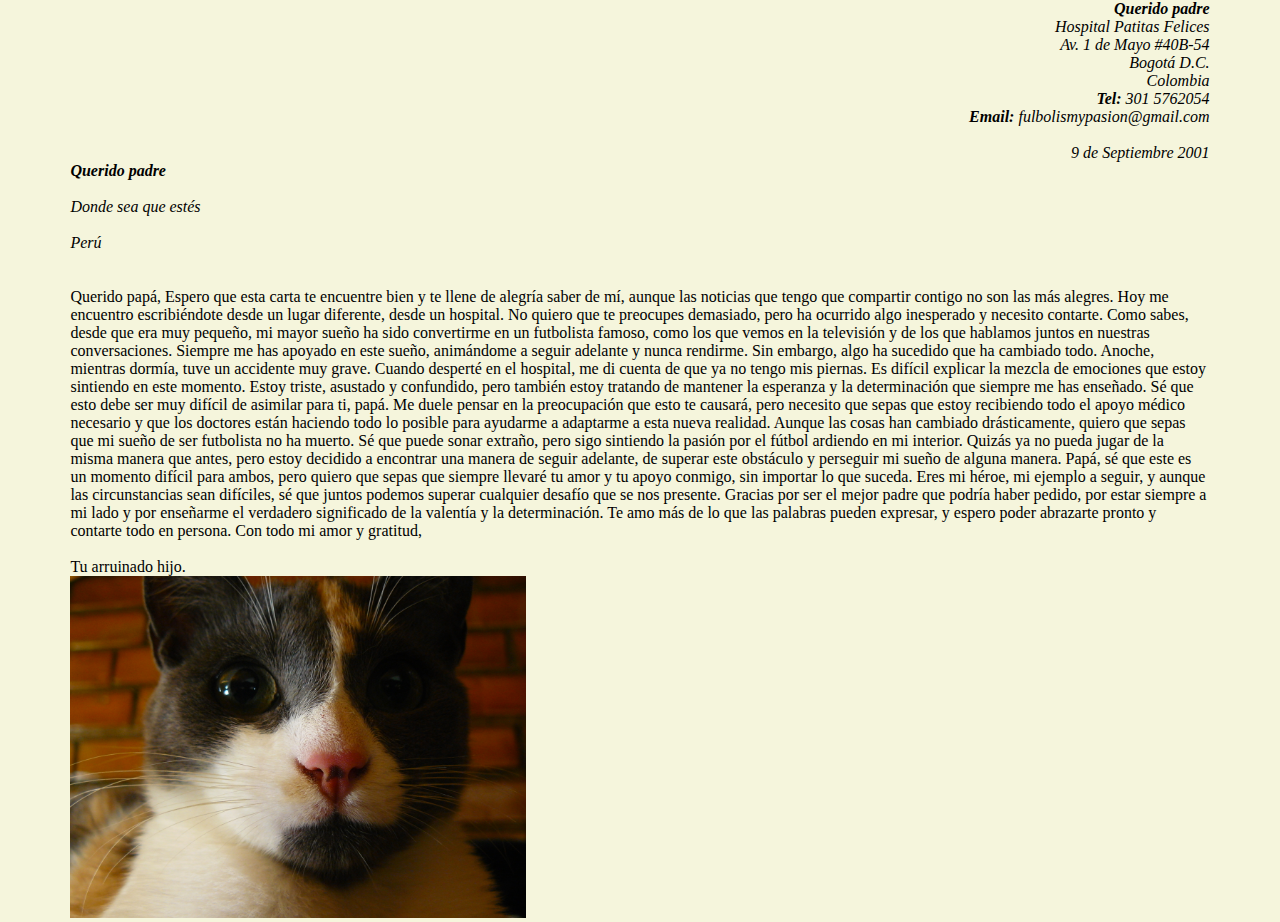
==== index.html @ 1a7f5c3e "Commit #3" ====
<!DOCTYPE html>
<html lang="es">

<head>
    <meta charset="UTF-8">
    <meta name="viewport" content="width=device-width, initial-scale=1.0">
    <link rel="stylesheet" href="styles.css">
    
    <title>Querido papá</title>
</head>


<body>
    <div align="right">
            <em><strong>Querido padre</strong> <br>
            Hospital Patitas Felices <br>
            Av. 1 de Mayo #40B-54 <br>
            Bogotá D.C. <br>
            Colombia <br>
            <strong>Tel:</strong> 301 5762054 <br>
            <strong>Email:</strong> fulbolismypasion@gmail.com <br> <br>
            9 de Septiembre 2001</em>

    </div>
    <div aling=>
                <em> <strong>Querido padre</strong> <br><br>
            Donde sea que estés <br><br>
            Perú </em> <br><br><br>
    </div>


    <div>
        Querido papá,

Espero que esta carta te encuentre bien y te llene de alegría saber de mí, aunque las noticias que tengo que compartir contigo no son las más alegres. Hoy me encuentro escribiéndote desde un lugar diferente, desde un hospital. No quiero que te preocupes demasiado, pero ha ocurrido algo inesperado y necesito contarte.

Como sabes, desde que era muy pequeño, mi mayor sueño ha sido convertirme en un futbolista famoso, como los que vemos en la televisión y de los que hablamos juntos en nuestras conversaciones. Siempre me has apoyado en este sueño, animándome a seguir adelante y nunca rendirme. Sin embargo, algo ha sucedido que ha cambiado todo.

Anoche, mientras dormía, tuve un accidente muy grave. Cuando desperté en el hospital, me di cuenta de que ya no tengo mis piernas. Es difícil explicar la mezcla de emociones que estoy sintiendo en este momento. Estoy triste, asustado y confundido, pero también estoy tratando de mantener la esperanza y la determinación que siempre me has enseñado.

Sé que esto debe ser muy difícil de asimilar para ti, papá. Me duele pensar en la preocupación que esto te causará, pero necesito que sepas que estoy recibiendo todo el apoyo médico necesario y que los doctores están haciendo todo lo posible para ayudarme a adaptarme a esta nueva realidad.

Aunque las cosas han cambiado drásticamente, quiero que sepas que mi sueño de ser futbolista no ha muerto. Sé que puede sonar extraño, pero sigo sintiendo la pasión por el fútbol ardiendo en mi interior. Quizás ya no pueda jugar de la misma manera que antes, pero estoy decidido a encontrar una manera de seguir adelante, de superar este obstáculo y perseguir mi sueño de alguna manera.

Papá, sé que este es un momento difícil para ambos, pero quiero que sepas que siempre llevaré tu amor y tu apoyo conmigo, sin importar lo que suceda. Eres mi héroe, mi ejemplo a seguir, y aunque las circunstancias sean difíciles, sé que juntos podemos superar cualquier desafío que se nos presente.

Gracias por ser el mejor padre que podría haber pedido, por estar siempre a mi lado y por enseñarme el verdadero significado de la valentía y la determinación. Te amo más de lo que las palabras pueden expresar, y espero poder abrazarte pronto y contarte todo en persona.

Con todo mi amor y gratitud, <br><br>

        Tu arruinado hijo.


        

    </div>
    <div>
        <img src="images/milu.JPG" alt="Milú" width="40%">
    </div>
</body>

</html>
---- styles.css ----
body{
    background-color: beige;
    max-width: 89%;

    margin: 0 auto;
    top: 0 auto;
}
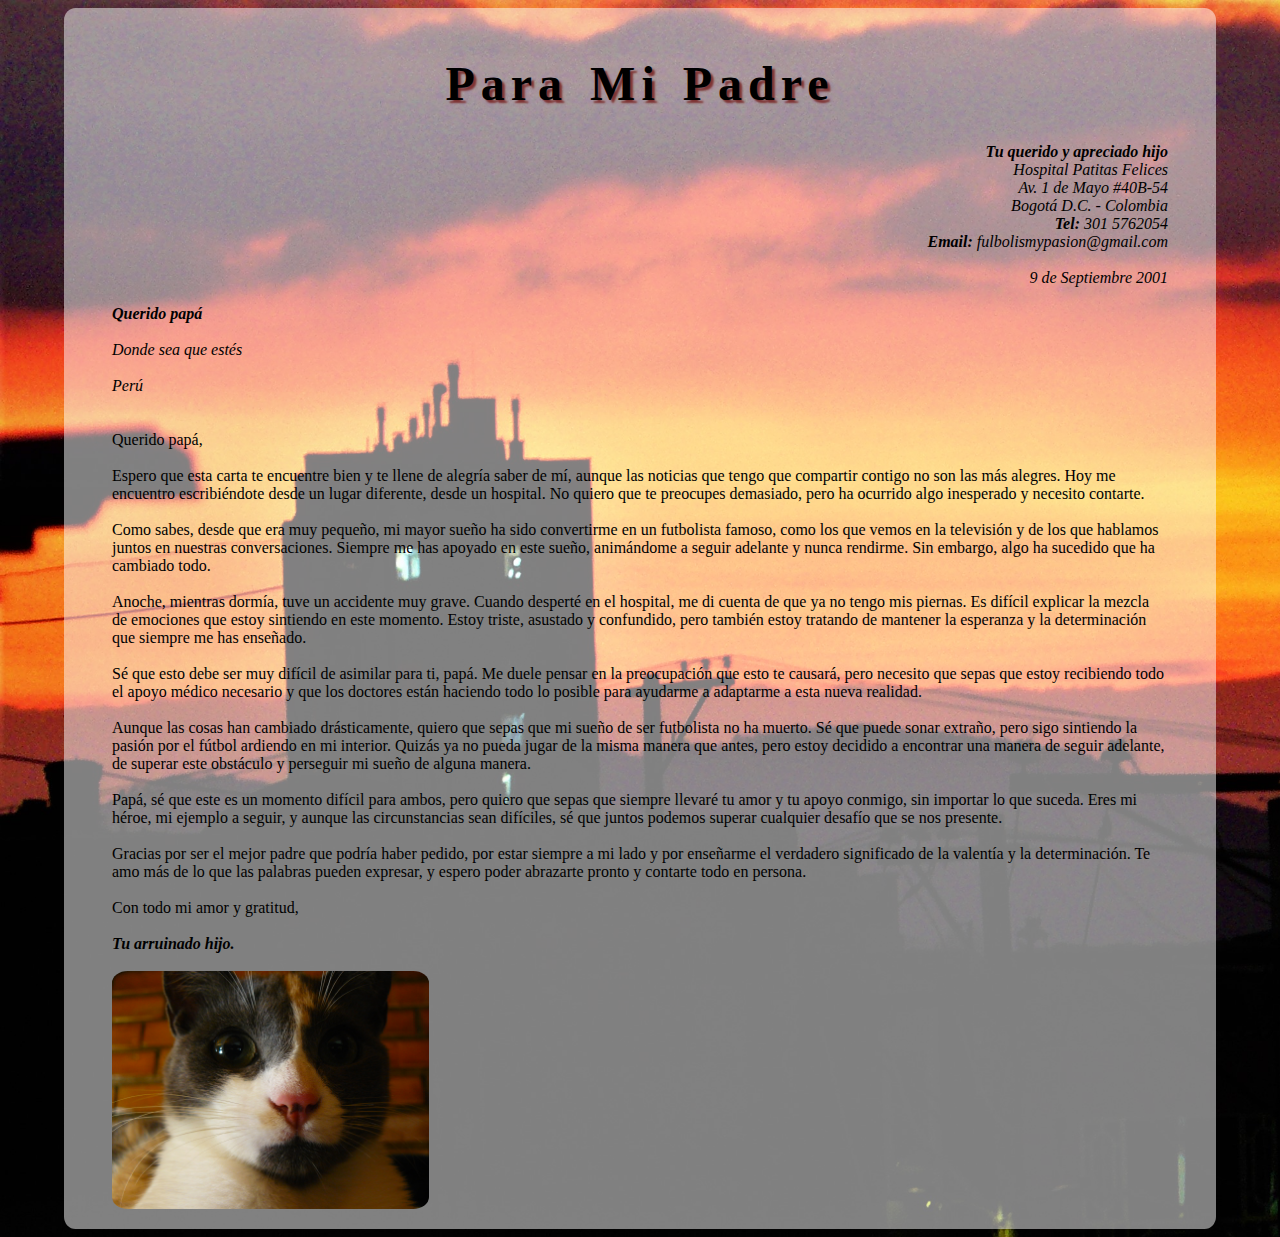
==== commit d3c8b928: "Commit #4|" ====
--- a/index.html
+++ b/index.html
@@ -5,57 +5,72 @@
     <meta charset="UTF-8">
     <meta name="viewport" content="width=device-width, initial-scale=1.0">
     <link rel="stylesheet" href="styles.css">
-    
     <title>Querido papá</title>
 </head>
 
+<body>
+    <div class="container">
+        <div>
+            <h1>Para Mi Padre</h1>
+        </div>
+        <div align="right">
+            <em><b>Tu querido y apreciado hijo</b> <br>
+                Hospital Patitas Felices <br>
+                Av. 1 de Mayo #40B-54 <br>
+                Bogotá D.C. - Colombia <br>
+                <b>Tel:</b> 301 5762054 <br>
+                <b>Email:</b> fulbolismypasion@gmail.com <br> <br>
+                9 de Septiembre 2001 <br><br></em>
+        </div>
+        <div>
+            <em> <b>Querido papá</b> <br><br>
+                Donde sea que estés <br><br>
+                Perú </em> <br><br><br>
+        </div>
+        <div>
+            Querido papá, <br><br>
 
-<body>
-    <div align="right">
-            <em><strong>Querido padre</strong> <br>
-            Hospital Patitas Felices <br>
-            Av. 1 de Mayo #40B-54 <br>
-            Bogotá D.C. <br>
-            Colombia <br>
-            <strong>Tel:</strong> 301 5762054 <br>
-            <strong>Email:</strong> fulbolismypasion@gmail.com <br> <br>
-            9 de Septiembre 2001</em>
+            Espero que esta carta te encuentre bien y te llene de alegría saber de mí, aunque las noticias que tengo que
+            compartir contigo no son las más alegres. Hoy me encuentro escribiéndote desde un lugar diferente, desde un
+            hospital. No quiero que te preocupes demasiado, pero ha ocurrido algo inesperado y necesito contarte.
+            <br><br>
 
-    </div>
-    <div aling=>
-                <em> <strong>Querido padre</strong> <br><br>
-            Donde sea que estés <br><br>
-            Perú </em> <br><br><br>
-    </div>
-
-
-    <div>
-        Querido papá,
-
-Espero que esta carta te encuentre bien y te llene de alegría saber de mí, aunque las noticias que tengo que compartir contigo no son las más alegres. Hoy me encuentro escribiéndote desde un lugar diferente, desde un hospital. No quiero que te preocupes demasiado, pero ha ocurrido algo inesperado y necesito contarte.
-
-Como sabes, desde que era muy pequeño, mi mayor sueño ha sido convertirme en un futbolista famoso, como los que vemos en la televisión y de los que hablamos juntos en nuestras conversaciones. Siempre me has apoyado en este sueño, animándome a seguir adelante y nunca rendirme. Sin embargo, algo ha sucedido que ha cambiado todo.
-
-Anoche, mientras dormía, tuve un accidente muy grave. Cuando desperté en el hospital, me di cuenta de que ya no tengo mis piernas. Es difícil explicar la mezcla de emociones que estoy sintiendo en este momento. Estoy triste, asustado y confundido, pero también estoy tratando de mantener la esperanza y la determinación que siempre me has enseñado.
-
-Sé que esto debe ser muy difícil de asimilar para ti, papá. Me duele pensar en la preocupación que esto te causará, pero necesito que sepas que estoy recibiendo todo el apoyo médico necesario y que los doctores están haciendo todo lo posible para ayudarme a adaptarme a esta nueva realidad.
-
-Aunque las cosas han cambiado drásticamente, quiero que sepas que mi sueño de ser futbolista no ha muerto. Sé que puede sonar extraño, pero sigo sintiendo la pasión por el fútbol ardiendo en mi interior. Quizás ya no pueda jugar de la misma manera que antes, pero estoy decidido a encontrar una manera de seguir adelante, de superar este obstáculo y perseguir mi sueño de alguna manera.
-
-Papá, sé que este es un momento difícil para ambos, pero quiero que sepas que siempre llevaré tu amor y tu apoyo conmigo, sin importar lo que suceda. Eres mi héroe, mi ejemplo a seguir, y aunque las circunstancias sean difíciles, sé que juntos podemos superar cualquier desafío que se nos presente.
-
-Gracias por ser el mejor padre que podría haber pedido, por estar siempre a mi lado y por enseñarme el verdadero significado de la valentía y la determinación. Te amo más de lo que las palabras pueden expresar, y espero poder abrazarte pronto y contarte todo en persona.
-
-Con todo mi amor y gratitud, <br><br>
-
-        Tu arruinado hijo.
-
-
-        
-
-    </div>
-    <div>
-        <img src="images/milu.JPG" alt="Milú" width="40%">
+            Como sabes, desde que era muy pequeño, mi mayor sueño ha sido convertirme en un futbolista famoso, como los
+            que
+            vemos en la televisión y de los que hablamos juntos en nuestras conversaciones. Siempre me has apoyado en
+            este
+            sueño, animándome a seguir adelante y nunca rendirme. Sin embargo, algo ha sucedido que ha cambiado todo.
+            <br><br>
+            Anoche, mientras dormía, tuve un accidente muy grave. Cuando desperté en el hospital, me di cuenta de que ya
+            no
+            tengo mis piernas. Es difícil explicar la mezcla de emociones que estoy sintiendo en este momento. Estoy
+            triste,
+            asustado y confundido, pero también estoy tratando de mantener la esperanza y la determinación que siempre
+            me
+            has enseñado. <br><br>
+            Sé que esto debe ser muy difícil de asimilar para ti, papá. Me duele pensar en la preocupación que esto te
+            causará, pero necesito que sepas que estoy recibiendo todo el apoyo médico necesario y que los doctores
+            están
+            haciendo todo lo posible para ayudarme a adaptarme a esta nueva realidad. <br><br>
+            Aunque las cosas han cambiado drásticamente, quiero que sepas que mi sueño de ser futbolista no ha muerto.
+            Sé
+            que puede sonar extraño, pero sigo sintiendo la pasión por el fútbol ardiendo en mi interior. Quizás ya no
+            pueda
+            jugar de la misma manera que antes, pero estoy decidido a encontrar una manera de seguir adelante, de
+            superar
+            este obstáculo y perseguir mi sueño de alguna manera. <br><br>
+            Papá, sé que este es un momento difícil para ambos, pero quiero que sepas que siempre llevaré tu amor y tu
+            apoyo conmigo, sin importar lo que suceda. Eres mi héroe, mi ejemplo a seguir, y aunque las circunstancias
+            sean difíciles, sé que juntos podemos superar cualquier desafío que se nos presente. <br><br>
+            Gracias por ser el mejor padre que podría haber pedido, por estar siempre a mi lado y por enseñarme el
+            verdadero significado de la valentía y la determinación. Te amo más de lo que las palabras pueden expresar,
+            y espero poder abrazarte pronto y contarte todo en persona. <br><br>
+            Con todo mi amor y gratitud, <br><br>
+            <em><b> Tu arruinado hijo.</b></em><br><br>
+        </div>
+        <div>
+            <img src="images/img9.JPG" title="soi ese" alt="Milú" width="30%" class="img1">
+        </div>
     </div>
 </body>
 
--- a/styles.css
+++ b/styles.css
@@ -1,8 +1,29 @@
 body{
-    background-color: beige;
-    max-width: 89%;
-
-    margin: 0 auto;
-    top: 0 auto;
+    background-image: url("images/fondo.JPG"); 
+    background-size: cover;
+    color:black;
+    font-family:initial;
+    margin-left: auto;
+    margin-right: auto;
+    width: 90%;
+    max-width: 1200px;
 }
-
+.container{
+    background-color: rgba(255, 255, 255, 0.5);
+    padding-right: 3em; 
+    padding-left: 3em;
+    padding-top: 1em;
+    padding-bottom: 1em;
+    border-radius: 1%;
+}
+h1{
+    text-align: center;
+    color: black;
+    text-shadow: 3px 3px 2px rgb(126, 52, 52);
+    letter-spacing: 6px;
+    word-spacing: 4px; 
+    font-size: 3em;
+}
+.img1{
+    border-radius: 5%;
+}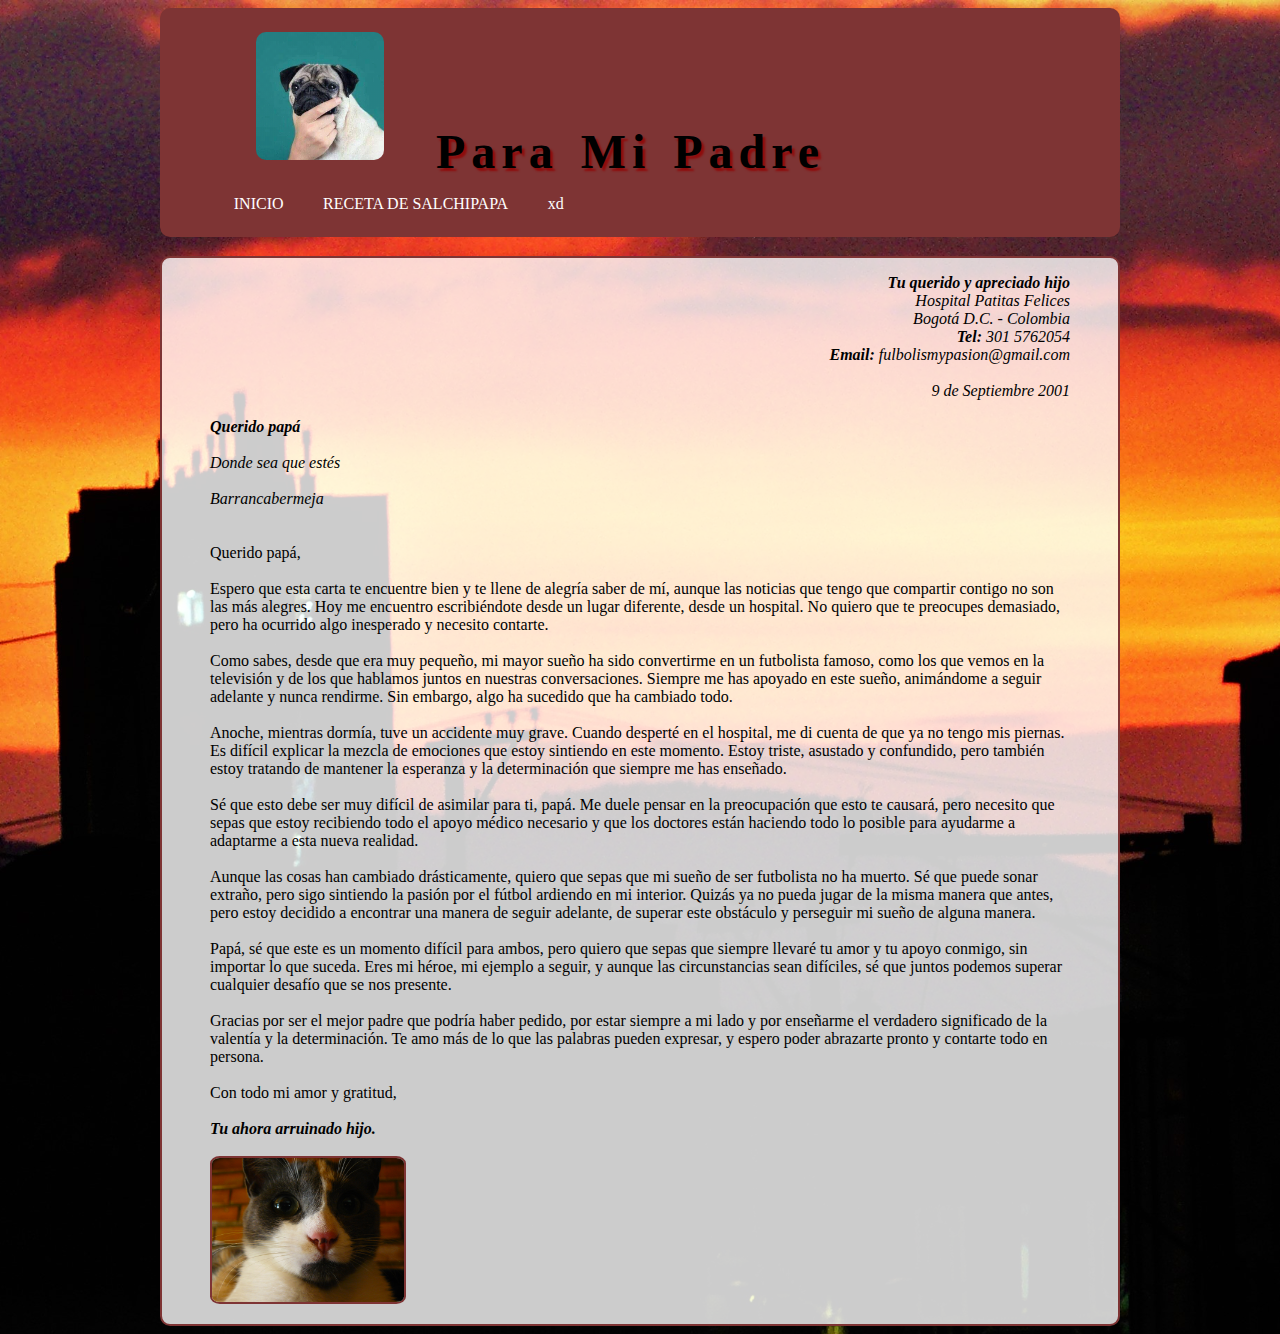
==== commit aa2ff3ed: "Commit #6" ====
--- a/index.html
+++ b/index.html
@@ -5,27 +5,35 @@
     <meta charset="UTF-8">
     <meta name="viewport" content="width=device-width, initial-scale=1.0">
     <link rel="stylesheet" href="styles.css">
-    <title>Querido papá</title>
+    <link rel="icon" href="images/icon.png" type="image/x-icon">
+    <title>Hola Mundo en HD</title>
 </head>
 
 <body>
+    <header class="header">
+        <img class="img2" src="images/img8.jpg" title="pensanding" alt="logo">
+        <h1 class="h1v2">Para Mi Padre</h1>
+        <ul>
+            <li class="title"><a class="a2" href="" target="_blank">INICIO</a></li>
+            <li class="title"><a class="a2" href="" target="_blank">RECETA DE SALCHIPAPA</a></li>
+            <li class="title"><a class="a2" href="" target="_blank">xd</a></li>
+        </ul>
+    </header>
+
     <div class="container">
-        <div>
-            <h1>Para Mi Padre</h1>
-        </div>
         <div align="right">
             <em><b>Tu querido y apreciado hijo</b> <br>
-                Hospital Patitas Felices <br>
-                Av. 1 de Mayo #40B-54 <br>
+                <a class="a1" href="https://maps.app.goo.gl/d4wEkqT8QVrGapxk8" target="_blank">Hospital Patitas Felices</a><br>
                 Bogotá D.C. - Colombia <br>
                 <b>Tel:</b> 301 5762054 <br>
-                <b>Email:</b> fulbolismypasion@gmail.com <br> <br>
+                <b>Email:</b> <a class="a1" href="mailto:fulbolismypasion@gmail.com"
+                    target="_blank">fulbolismypasion@gmail.com</a> <br> <br>
                 9 de Septiembre 2001 <br><br></em>
         </div>
         <div>
             <em> <b>Querido papá</b> <br><br>
                 Donde sea que estés <br><br>
-                Perú </em> <br><br><br>
+                Barrancabermeja </em> <br><br><br>
         </div>
         <div>
             Querido papá, <br><br>
@@ -66,10 +74,10 @@
             verdadero significado de la valentía y la determinación. Te amo más de lo que las palabras pueden expresar,
             y espero poder abrazarte pronto y contarte todo en persona. <br><br>
             Con todo mi amor y gratitud, <br><br>
-            <em><b> Tu arruinado hijo.</b></em><br><br>
+            <em><b> Tu ahora arruinado hijo.</b></em><br><br>
         </div>
         <div>
-            <img src="images/img9.JPG" title="soi ese" alt="Milú" width="30%" class="img1">
+            <img src="images/img9.JPG" title="soi ese" alt="Milú" class="img1">
         </div>
     </div>
 </body>
--- a/styles.css
+++ b/styles.css
@@ -1,21 +1,45 @@
 body{
     background-image: url("images/fondo.JPG"); 
     background-size: cover;
+    background-position: center;
     color:black;
-    font-family:initial;
+    font-family: initial;
     margin-left: auto;
     margin-right: auto;
-    width: 90%;
-    max-width: 1200px;
+    width: 75%;
 }
+
+.header{
+    background-color: rgb(126, 52, 52);
+    padding-right: 1em; 
+    padding-left: 1em;
+    padding-top: 1em;
+    padding-bottom: 8px;
+    border-radius: 10px;
+    /* text-align: center; */
+}
+
+a.title {
+    color: rgb(255, 255, 255);
+    font-family: 'Segoe UI', Tahoma, Geneva, Verdana, sans-serif;
+}
+
+li.title {
+    display: inline;
+    padding: 0 2%;
+}
+
 .container{
-    background-color: rgba(255, 255, 255, 0.5);
+    background-color: rgba(255, 255, 255, 0.80);
+    border: rgb(126, 52, 52) 2px solid;
     padding-right: 3em; 
     padding-left: 3em;
     padding-top: 1em;
     padding-bottom: 1em;
-    border-radius: 1%;
+    border-radius: 10px;
+    margin-top: 2%;
 }
+
 h1{
     text-align: center;
     color: black;
@@ -24,6 +48,47 @@
     word-spacing: 4px; 
     font-size: 3em;
 }
+
+.h1v2{
+    color: black;
+    text-shadow: 3px 3px 2px rgb(143, 12, 12);
+    letter-spacing: 6px;
+    word-spacing: 4px; 
+    font-size: 3em;
+    display: inline;
+    margin-left: 1em;
+}
+
+.a1{
+    color: black;
+    outline: none;
+    text-decoration: none;
+}
+.a1:hover {
+    border-bottom: 1px solid;
+    background: rgb(240, 179, 179);
+}
+
+.a2{
+    color: white;
+    outline: none;
+    text-decoration: none;
+}
+.a2:hover {
+    color: black;
+}
+
 .img1{
+    width: 12em;
     border-radius: 5%;
+    border: rgb(126, 52, 52) 2px solid;
+}
+
+.img2{
+    width: 8em;
+    border-radius: 10px;
+    margin-left: 5em;
+    margin-top: 0.5em;
+    margin-bottom: 0.5em;
+
 }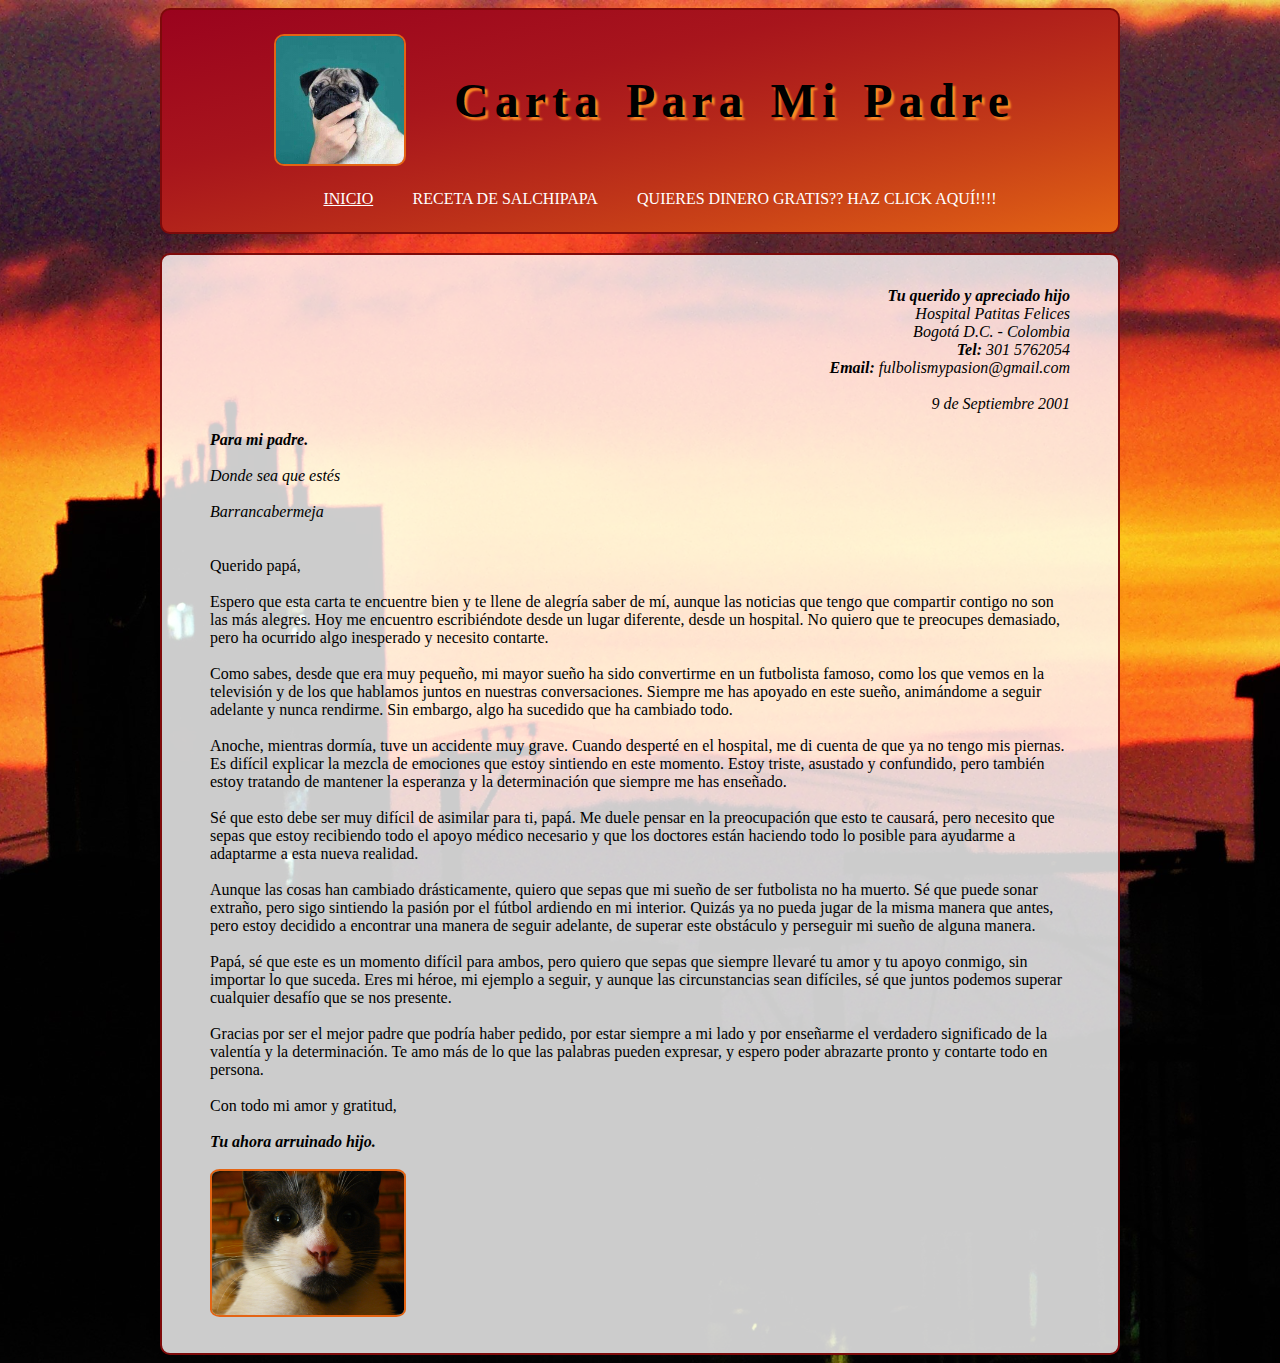
==== commit 6f7e3a22: "Commit Final" ====
--- a/index.html
+++ b/index.html
@@ -11,28 +11,36 @@
 
 <body>
     <header class="header">
-        <img class="img2" src="images/img8.jpg" title="pensanding" alt="logo">
-        <h1 class="h1v2">Para Mi Padre</h1>
-        <ul>
-            <li class="title"><a class="a2" href="" target="_blank">INICIO</a></li>
-            <li class="title"><a class="a2" href="" target="_blank">RECETA DE SALCHIPAPA</a></li>
-            <li class="title"><a class="a2" href="" target="_blank">xd</a></li>
-        </ul>
+        <div class="head">
+            <img class="img1" src="images/img8.jpg" title="pensanding" alt="logo">
+            <h1 class="h1">Carta Para Mi Padre</h1>
+        </div>
+        <nav>
+            <ul>
+                <li class="title"><a class="a3" href="index.html" title="Indexxx">INICIO</a></li>
+                <li class="title"><a class="a2" href="salchipapa.html" title="Salchipapa mela mela">RECETA DE
+                        SALCHIPAPA</a></li>
+                <li class="title"><a class="a2" href="nodebistehacereso.html" title="Sullivan no entre ahí.jpg">QUIERES DINERO GRATIS??
+                        HAZ CLICK AQUÍ!!!!</a></li>
+            </ul>
+        </nav>
     </header>
 
     <div class="container">
         <div align="right">
             <em><b>Tu querido y apreciado hijo</b> <br>
-                <a class="a1" href="https://maps.app.goo.gl/d4wEkqT8QVrGapxk8" target="_blank">Hospital Patitas Felices</a><br>
+                <a class="a1" href="https://tecolotito.elsiglodetorreon.com.mx/i/2021/07/1449552.jpeg"
+                    title="https://maps.app.goo.gl/d4wEkqT8QVrGapxk8" target="_blank">Hospital Patitas
+                    Felices</a><br>
                 Bogotá D.C. - Colombia <br>
                 <b>Tel:</b> 301 5762054 <br>
-                <b>Email:</b> <a class="a1" href="mailto:fulbolismypasion@gmail.com"
-                    target="_blank">fulbolismypasion@gmail.com</a> <br> <br>
+                <b>Email:</b> <a class="a1" href="https://tecolotito.elsiglodetorreon.com.mx/i/2021/07/1449552.jpeg"
+                    title="mailto:fulbolismypasion@gmail.com" target="_blank">fulbolismypasion@gmail.com</a> <br> <br>
                 9 de Septiembre 2001 <br><br></em>
         </div>
         <div>
-            <em> <b>Querido papá</b> <br><br>
-                Donde sea que estés <br><br>
+            <em> <b>Para mi padre.</b> <br><br>
+                Donde sea que estés<br><br>
                 Barrancabermeja </em> <br><br><br>
         </div>
         <div>
@@ -77,7 +85,7 @@
             <em><b> Tu ahora arruinado hijo.</b></em><br><br>
         </div>
         <div>
-            <img src="images/img9.JPG" title="soi ese" alt="Milú" class="img1">
+            <img src="images/img9.JPG" title="soi ese" alt="Milú" class="img2">
         </div>
     </div>
 </body>
--- a/styles.css
+++ b/styles.css
@@ -10,13 +10,29 @@
 }
 
 .header{
-    background-color: rgb(126, 52, 52);
+    background: linear-gradient(to bottom right, rgb(154, 3, 30), 65%, rgb(227, 100, 20));
+    border: rgb(125, 10, 10) 2px solid;
     padding-right: 1em; 
     padding-left: 1em;
     padding-top: 1em;
     padding-bottom: 8px;
     border-radius: 10px;
-    /* text-align: center; */
+    text-align: center;
+}
+
+.head{
+    display: flex;
+    margin-left: 1em;
+    align-items: center;
+}
+
+.h1{
+    color: black;
+    text-shadow: 3px 3px 2px rgb(251, 139, 36);
+    letter-spacing: 6px;
+    word-spacing: 4px; 
+    font-size: 3em;
+    margin-left: 1em;
 }
 
 a.title {
@@ -25,38 +41,19 @@
 }
 
 li.title {
-    display: inline;
+    display: inline; 
     padding: 0 2%;
 }
 
 .container{
     background-color: rgba(255, 255, 255, 0.80);
-    border: rgb(126, 52, 52) 2px solid;
+    border: rgb(125, 10, 10) 2px solid;
     padding-right: 3em; 
     padding-left: 3em;
-    padding-top: 1em;
-    padding-bottom: 1em;
+    padding-top: 2em;
+    padding-bottom: 2em;
     border-radius: 10px;
     margin-top: 2%;
-}
-
-h1{
-    text-align: center;
-    color: black;
-    text-shadow: 3px 3px 2px rgb(126, 52, 52);
-    letter-spacing: 6px;
-    word-spacing: 4px; 
-    font-size: 3em;
-}
-
-.h1v2{
-    color: black;
-    text-shadow: 3px 3px 2px rgb(143, 12, 12);
-    letter-spacing: 6px;
-    word-spacing: 4px; 
-    font-size: 3em;
-    display: inline;
-    margin-left: 1em;
 }
 
 .a1{
@@ -78,17 +75,32 @@
     color: black;
 }
 
-.img1{
-    width: 12em;
-    border-radius: 5%;
-    border: rgb(126, 52, 52) 2px solid;
+.a3{
+    color: white;
+    outline: none;
+}
+.a3:hover {
+    color: black;
 }
 
-.img2{
+.img1{
     width: 8em;
     border-radius: 10px;
     margin-left: 5em;
     margin-top: 0.5em;
     margin-bottom: 0.5em;
+    border: rgb(227, 100, 20) 2px solid;
+}
 
+.img2{
+    width: 12em;
+    border-radius: 5%;
+    border: rgb(227, 100, 20) 2px solid;
+}
+
+.img3{
+    width: 100%;
+    border-radius: 5%;
+    border: rgb(227, 100, 20) 2px solid;
+    margin-top: -1em;
 }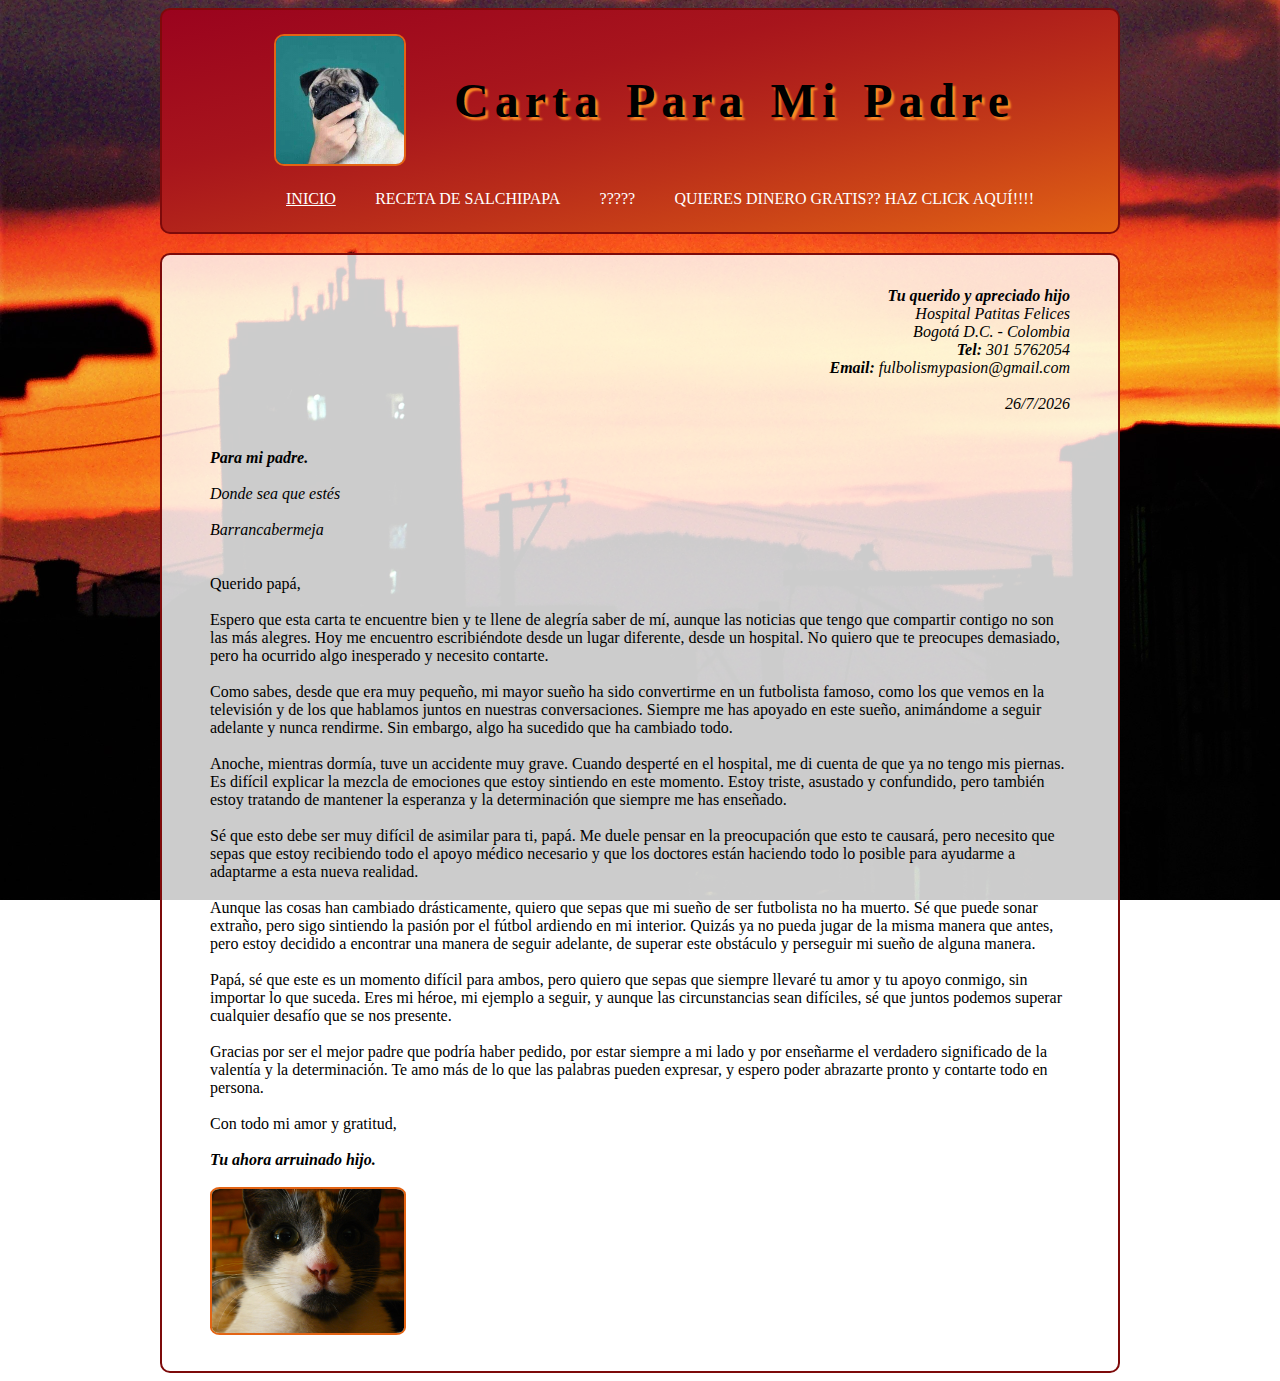
==== commit 815744e6: "Commit #10" ====
--- a/index.html
+++ b/index.html
@@ -4,7 +4,7 @@
 <head>
     <meta charset="UTF-8">
     <meta name="viewport" content="width=device-width, initial-scale=1.0">
-    <link rel="stylesheet" href="styles.css">
+    <link rel="stylesheet" href="css/styles.css">
     <link rel="icon" href="images/icon.png" type="image/x-icon">
     <title>Hola Mundo en HD</title>
 </head>
@@ -12,15 +12,18 @@
 <body>
     <header class="header">
         <div class="head">
-            <img class="img1" src="images/img8.jpg" title="pensanding" alt="logo">
+            <img class="img1" src="images/img1.jpg" title="pensanding" alt="logo">
             <h1 class="h1">Carta Para Mi Padre</h1>
         </div>
+
         <nav>
             <ul>
                 <li class="title"><a class="a3" href="index.html" title="Indexxx">INICIO</a></li>
                 <li class="title"><a class="a2" href="salchipapa.html" title="Salchipapa mela mela">RECETA DE
                         SALCHIPAPA</a></li>
-                <li class="title"><a class="a2" href="nodebistehacereso.html" title="Sullivan no entre ahí.jpg">QUIERES DINERO GRATIS??
+                <li class="title"><a class="a2" href="nosequeponeraqui.html" title="?????">?????</a></li>
+                <li class="title"><a class="a2" href="nodebistehacereso.html" title="Sullivan no entre ahí.jpg">QUIERES
+                        DINERO GRATIS??
                         HAZ CLICK AQUÍ!!!!</a></li>
             </ul>
         </nav>
@@ -36,7 +39,9 @@
                 <b>Tel:</b> 301 5762054 <br>
                 <b>Email:</b> <a class="a1" href="https://tecolotito.elsiglodetorreon.com.mx/i/2021/07/1449552.jpeg"
                     title="mailto:fulbolismypasion@gmail.com" target="_blank">fulbolismypasion@gmail.com</a> <br> <br>
-                9 de Septiembre 2001 <br><br></em>
+                <div id="fecha"></div>
+                <script src="js/script.js"></script> <br><br>
+            </em>
         </div>
         <div>
             <em> <b>Para mi padre.</b> <br><br>
@@ -85,9 +90,11 @@
             <em><b> Tu ahora arruinado hijo.</b></em><br><br>
         </div>
         <div>
-            <img src="images/img9.JPG" title="soi ese" alt="Milú" class="img2">
+            <img src="images/img4.JPG" title="soi ese" alt="Milú" class="img2">
         </div>
+
     </div>
+
 </body>
 
 </html>--- a/css/styles.css
+++ b/css/styles.css
@@ -0,0 +1,107 @@
+body{
+    background-image: url("../images/fondo.JPG"); 
+    background-attachment: fixed;
+    background-size: cover;
+    background-position: center;
+    color:black;
+    font-family: initial;
+    margin-left: auto;
+    margin-right: auto;
+    width: 75%;
+}
+
+.header{
+    background: linear-gradient(to bottom right, rgb(154, 3, 30), 65%, rgb(227, 100, 20));
+    border: rgb(125, 10, 10) 2px solid;
+    padding-right: 1em; 
+    padding-left: 1em;
+    padding-top: 1em;
+    padding-bottom: 8px;
+    border-radius: 10px;
+    text-align: center;
+}
+
+.head{
+    display: flex;
+    margin-left: 1em;
+    align-items: center;
+}
+
+.h1{
+    color: black;
+    text-shadow: 3px 3px 2px rgb(251, 139, 36);
+    letter-spacing: 6px;
+    word-spacing: 4px; 
+    font-size: 3em;
+    margin-left: 1em;
+}
+
+a.title {
+    color: rgb(255, 255, 255);
+    font-family: 'Segoe UI', Tahoma, Geneva, Verdana, sans-serif;
+}
+
+li.title {
+    display: inline; 
+    padding: 0 2%;
+}
+
+.container{
+    background-color: rgba(255, 255, 255, 0.80);
+    border: rgb(125, 10, 10) 2px solid;
+    padding-right: 3em; 
+    padding-left: 3em;
+    padding-top: 2em;
+    padding-bottom: 2em;
+    border-radius: 10px;
+    margin-top: 2%;
+}
+
+.a1{
+    color: black;
+    outline: none;
+    text-decoration: none;
+}
+.a1:hover {
+    border-bottom: 1px solid;
+    background: rgb(240, 179, 179);
+}
+
+.a2{
+    color: white;
+    outline: none;
+    text-decoration: none;
+}
+.a2:hover {
+    color: black;
+}
+
+.a3{
+    color: white;
+    outline: none;
+}
+.a3:hover {
+    color: black;
+}
+
+.img1{
+    width: 8em;
+    border-radius: 10px;
+    margin-left: 5em;
+    margin-top: 0.5em;
+    margin-bottom: 0.5em;
+    border: rgb(227, 100, 20) 2px solid;
+}
+
+.img2{
+    width: 12em;
+    border-radius: 5%;
+    border: rgb(227, 100, 20) 2px solid;
+}
+
+.img3{
+    width: 100%;
+    border-radius: 5%;
+    border: rgb(227, 100, 20) 2px solid;
+    margin-top: -1em;
+}